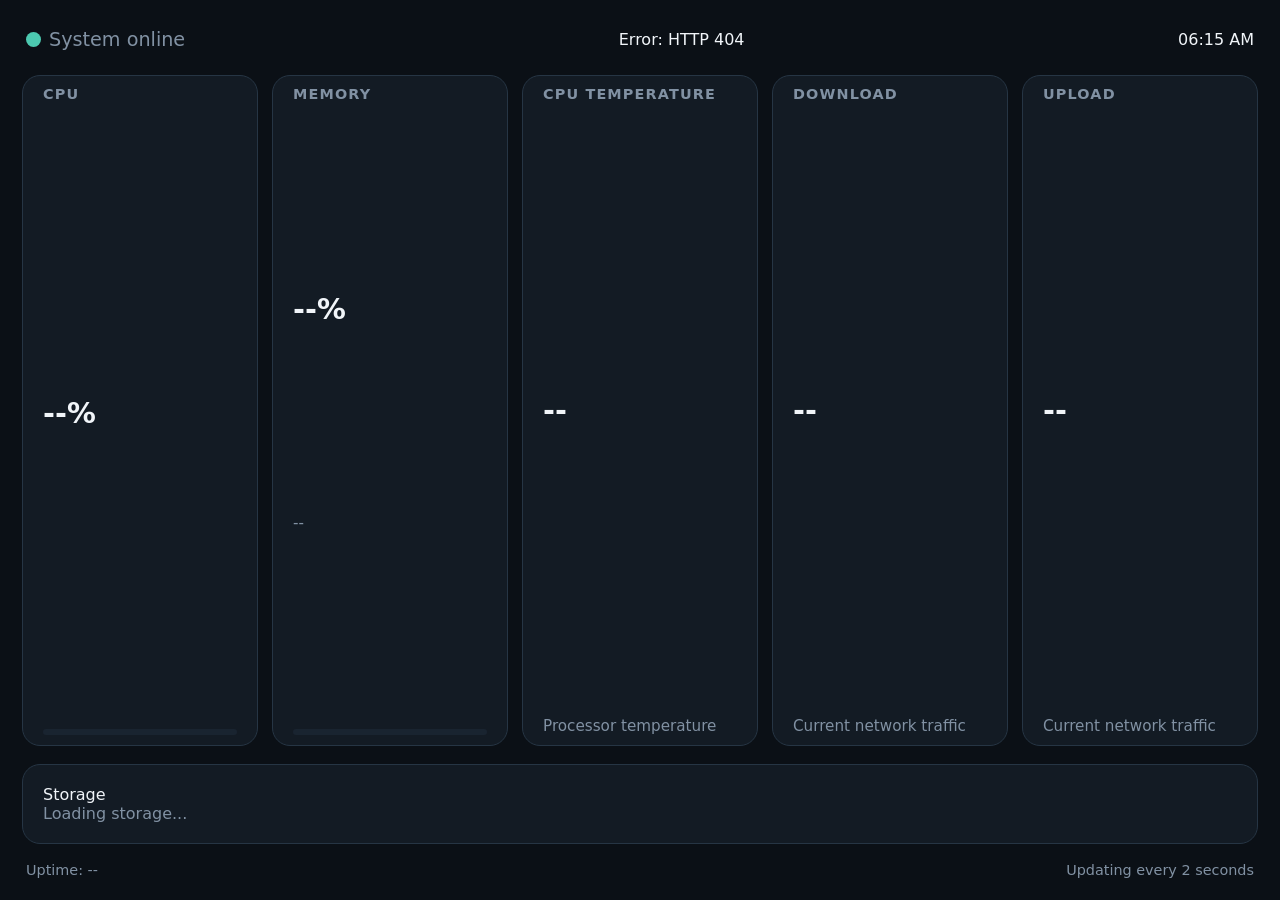
==== Pc/index.html @ 1bb3f6c4 "Initial commit" ====
<!DOCTYPE html>
<html lang="en">
<head>
    <meta charset="UTF-8">
    <meta name="viewport" content="width=device-width, initial-scale=1.0">

    <title>CachyOS System</title>

    <link rel="stylesheet" href="style.css">
</head>

<body>

    <main class="dashboard">

        <header class="header">
            <div>
                <div class="status">
                    <span class="status-dot"></span>
                    System online
                </div>
            </div>
            <section class="commands-section">
                <div class="commands-grid" id="commandsGrid">
                    <div class="commands-loading">
                        Loading commands...
                    </div>
                </div>
            </section>
            <div id="clock"> -- </div>
        </header>

        

        <section class="grid">

            <article class="card">
                <div class="label">
                    CPU
                </div>

                <div class="value" id="cpu">
                    --%
                </div>

                <div class="bar">
                    <div class="bar-fill" id="cpuBar"></div>
                </div>
            </article>

            <article class="card">
                <div class="label">
                    Memory
                </div>

                <div class="value" id="memory">
                    --%
                </div>

                <div class="detail" id="memoryDetail">
                    --
                </div>

                <div class="bar">
                    <div class="bar-fill" id="memoryBar"></div>
                </div>
            </article>

            <article class="card">
                <div class="label">CPU Temperature</div>
                <div class="value" id="temperature">--</div>
                <div class="detail">Processor temperature</div>
            </article>

            <article class="card">
                <div class="label">
                    Download
                </div>

                <div class="value" id="download">
                    --
                </div>

                <div class="detail">
                    Current network traffic
                </div>
            </article>

            <article class="card">
                <div class="label">Upload</div>
                <div class="value" id="upload">--</div>
                <div class="detail">Current network traffic</div>
            </article>

        </section>

        <section class="storage-section">
            <div class="section-heading">
                Storage
            </div>

            <div class="storage-grid" id="storageGrid">
                <div class="storage-loading">
                    Loading storage...
                </div>
            </div>
        </section>

        <footer class="footer">
            <div id="uptime">
                Uptime: --
            </div>

            <div>
                Updating every 2 seconds
            </div>
        </footer>

    </main>

    <script>

        function formatBytes(bytes)
        {
            const units = [
                "B",
                "KB",
                "MB",
                "GB",
                "TB"
            ];

            let value = bytes;
            let unitIndex = 0;

            while (value >= 1024 && unitIndex < units.length - 1)
            {
                value /= 1024;
                unitIndex++;
            }

            return value.toFixed(unitIndex >= 3 ? 1 : 2) + " " + units[unitIndex];
        }

        function formatNetworkSpeed(bytes)
        {
            return formatBytes(bytes) + "/s";
        }

        function formatUptime(seconds)
        {
            const days = Math.floor(seconds / 86400);
            const hours = Math.floor((seconds % 86400) / 3600);
            const minutes = Math.floor((seconds % 3600) / 60);

            const parts = [];

            if (days > 0)
            {
                parts.push(`${days}d`);
            }

            if (hours > 0)
            {
                parts.push(`${hours}h`);
            }

            parts.push(`${minutes}m`);

            return parts.join(" ");
        }

        function updateClock()
        {
            const now = new Date();

            document.getElementById("clock").textContent = now.toLocaleTimeString(
                [],
                {
                    hour: "2-digit",
                    minute: "2-digit"
                }
            );
        }

        async function updateStats()
        {
            try
            {
                const response = await fetch(
                    "/api/stats",
                    {
                        cache: "no-store"
                    }
                );

                if (!response.ok)
                {
                    throw new Error(`HTTP ${response.status}`);
                }

                const data = await response.json();

                document.getElementById("cpu").textContent = `${Math.round(data.cpu)}%`;
                document.getElementById("cpuBar").style.width = `${data.cpu}%`;

                document.getElementById("memory").textContent = `${Math.round(data.memory.percent)}%`;
                document.getElementById("memoryDetail").textContent =
                    `${formatBytes(data.memory.used)} / ${formatBytes(data.memory.total)}`;
                document.getElementById("memoryBar").style.width = `${data.memory.percent}%`;

                document.getElementById("temperature").textContent =
                    data.temperature === null
                        ? "N/A"
                        : `${data.temperature}°C`;

                document.getElementById("download").textContent =
                    formatNetworkSpeed(data.network.download);

                document.getElementById("upload").textContent =
                    formatNetworkSpeed(data.network.upload);

                document.getElementById("uptime").textContent =
                    `Uptime: ${formatUptime(data.uptime)}`;

                updateDisks(data.disks);
            }
            catch (error)
            {
                console.error("Stats error:", error);
            }
        }

        async function loadCommands()
        {
            const container = document.getElementById("commandsGrid");

            if (!container)
            {
                console.error("commandsGrid not found");
                return;
            }

            try
            {
                container.innerHTML = "Contacting server...";

                const response = await fetch(
                    "/api/commands?t=" + Date.now(),
                    {
                        cache: "no-store"
                    }
                );

                if (!response.ok)
                {
                    throw new Error(`HTTP ${response.status}`);
                }

                const commands = await response.json();

                container.innerHTML = "";

                if (!commands.length)
                {
                    container.innerHTML =
                        '<div class="commands-loading">No commands found.</div>';

                    return;
                }

                commands.forEach(command =>
                {
                    const button = document.createElement("button");

                    button.className = "command-button";
                    button.textContent = command.label;

                    button.addEventListener(
                        "click",
                        () =>
                        {
                            runCommand(command.file, button);
                        }
                    );

                    container.appendChild(button);
                });
            }
            catch (error)
            {
                console.error("Commands error:", error);

                container.innerHTML =
                    `<div class="commands-loading">Error: ${error.message}</div>`;
            }
        }

        async function runCommand(command, button)
        {
            const originalText = button.textContent;

            button.textContent = "Starting...";
            button.disabled = true;

            try
            {
                const body = new URLSearchParams();
                body.set("command", command);

                const response = await fetch(
                    "/api/run",
                    {
                        method: "POST",
                        headers:
                        {
                            "Content-Type": "application/x-www-form-urlencoded"
                        },
                        body: body.toString()
                    }
                );

                const result = await response.json();

                if (!result.success)
                {
                    throw new Error(result.message);
                }

                button.textContent = "Started ✓";
            }
            catch (error)
            {
                console.error("Command error:", error);

                button.textContent = "Failed";
            }

            setTimeout(
                () =>
                {
                    button.textContent = originalText;
                    button.disabled = false;
                },
                1500
            );
        }

        function updateDisks(disks)
        {
            const container = document.getElementById("storageGrid");

            container.innerHTML = "";

            if (!disks || disks.length === 0)
            {
                container.innerHTML =
                    '<div class="storage-loading">No disks found.</div>';

                return;
            }

            disks.forEach(disk =>
            {
                const card = document.createElement("div");
                card.className = "storage-card";

                const header = document.createElement("div");
                header.className = "storage-header";

                const name = document.createElement("div");
                name.className = "storage-name";
                name.textContent = disk.device;

                const percent = document.createElement("div");
                percent.className = "storage-percent";
                percent.textContent = disk.mounted
                    ? `${Math.round(disk.percent)}%`
                    : "Not mounted";

                header.appendChild(name);
                header.appendChild(percent);

                const mount = document.createElement("div");
                mount.className = "storage-mount";
                mount.textContent = disk.mounted
                    ? `${disk.mountpoint} • ${disk.filesystem}`
                    : (disk.filesystem || "Unknown filesystem");

                const bar = document.createElement("div");
                bar.className = "bar";

                const barFill = document.createElement("div");
                barFill.className = "bar-fill";
                barFill.style.width = disk.mounted
                    ? `${disk.percent}%`
                    : "0%";

                bar.appendChild(barFill);

                const detail = document.createElement("div");
                detail.className = "storage-detail";

                const used = document.createElement("span");
                used.textContent = disk.mounted
                    ? `${formatBytes(disk.used)} used`
                    : "Not mounted";

                const total = document.createElement("span");
                total.textContent = `${formatBytes(disk.total)} total`;

                detail.appendChild(used);
                detail.appendChild(total);

                card.appendChild(header);
                card.appendChild(mount);
                card.appendChild(bar);
                card.appendChild(detail);

                container.appendChild(card);
            });
        }

        updateClock();
        updateStats();
        loadCommands();

        setInterval(updateClock, 1000);
        setInterval(updateStats, 2000);

    </script>

</body>
</html>
---- Pc/style.css ----
:root
        {
            --background: #0b1016;
            --surface: #131b24;
            --surface-light: #192430;
            --border: #263544;
            --text: #f1f5f9;
            --muted: #8191a3;
            --accent: #4cc9b0;
        }

        *
        {
            box-sizing: border-box;
        }

        html,
        body
        {
            margin: 0;
            width: 100%;
            min-height: 100%;
        }

        body
        {
            background: var(--background);
            color: var(--text);

            font-family:
                Inter,
                system-ui,
                -apple-system,
                BlinkMacSystemFont,
                "Segoe UI",
                sans-serif;
        }

        .dashboard
        {
            min-height: 100dvh;
            display: flex;
            flex-direction: column;
            padding: 22px;
            gap: 18px;
        }

        .header
        {
            display: flex;
            align-items: center;
            justify-content: space-between;
            padding: 6px 4px;
        }

        .title
        {
            font-size: clamp(1.4rem, 4vw, 2.2rem);
            font-weight: 700;
        }

        .status
        {
            display: flex;
            align-items: center;
            gap: 8px;
            color: var(--muted);
            font-size: 1.2rem;
        }

        .clock{
            font-size: 1.2rem;
        }

        .status-dot
        {
            width: 15px;
            height: 15px;
            border-radius: 50%;
            background: var(--accent);
        }

        .commands-loading{
            display: flex;
            flex-direction: row;
            justify-content: flex-start;
            align-items: center;
            gap: 10px;
        }

        .command-button{
            padding: 10px 15px;
            border-radius: 5px;
            margin-right: 10px;
        }

        .grid
        {
            flex: 1;

            display: grid;

            grid-template-columns:
                repeat(5, minmax(0, 1fr));

            gap: 14px;
        }

        .card
        {
            min-height: 100px;
            display: flex;
            flex-direction: column;
            justify-content: space-between;
            padding: 10px 20px;
            background: var(--surface);
            border: 1px solid var(--border);
            border-radius: 18px;
        }

        .label
        {
            color: var(--muted);
            font-size: 0.9rem;
            font-weight: 600;
            letter-spacing: 0.08em;
            text-transform: uppercase;
        }

        .value
        {
            margin-top: 12px;
            font-size: clamp(1.2rem, 8vw, 1.8rem);
            font-weight: 700;
            line-height: 1;
        }

        .detail
        {
            margin-top: 10px;
            color: var(--muted);
            font-size: 0.95rem;
        }

        .bar
        {
            height: 6px;
            margin-top: 16px;
            overflow: hidden;
            background: var(--surface-light);
            border-radius: 100px;
        }

        .bar-fill
        {
            width: 0%;
            height: 100%;
            background: var(--accent);
            border-radius: inherit;
            transition: width 0.4s ease;
        }

        .footer
        {
            display: flex;
            align-items: center;
            justify-content: space-between;
            color: var(--muted);
            padding: 0 4px;
            font-size: 0.9rem;
        }

        @media (max-width: 650px)
        {
            .dashboard
            {
                padding: 14px;
            }

            .card
            {
                min-height: 115px;

                padding: 16px;
            }
        }

        .storage-section
        {
            padding: 20px;

            background: var(--surface);

            border: 1px solid var(--border);
            border-radius: 18px;
        }

        .storage-grid
        {
            display: grid;

            grid-template-columns:
                repeat(
                    auto-fit,
                    minmax(220px, 1fr)
                );

            gap: 14px;
        }

        .storage-card
        {
            padding: 18px;

            background: var(--surface-light);

            border: 1px solid var(--border);
            border-radius: 14px;
        }

        .storage-header
        {
            display: flex;
            justify-content: flex-start;
            align-items: center;
            gap: 12px;
        }

        .storage-name
        {
            min-width: 0;
            font-size: 1rem;
            font-weight: 700;
            overflow: hidden;
            text-overflow: ellipsis;
            white-space: nowrap;
        }

        .storage-percent
        {
            flex-shrink: 0;
            font-size: 1.25rem;
            font-weight: 700;
        }

        .storage-mount
        {
            margin-top: 6px;
            color: var(--muted);
            font-size: 0.8rem;
            overflow: hidden;
            text-overflow: ellipsis;
            white-space: nowrap;
        }

        .storage-detail
        {
            display: flex;
            justify-content: space-between;
            gap: 10px;
            margin-top: 12px;
            color: var(--muted);
            font-size: 0.85rem;
        }

        .storage-loading
        {
            color: var(--muted);
        }
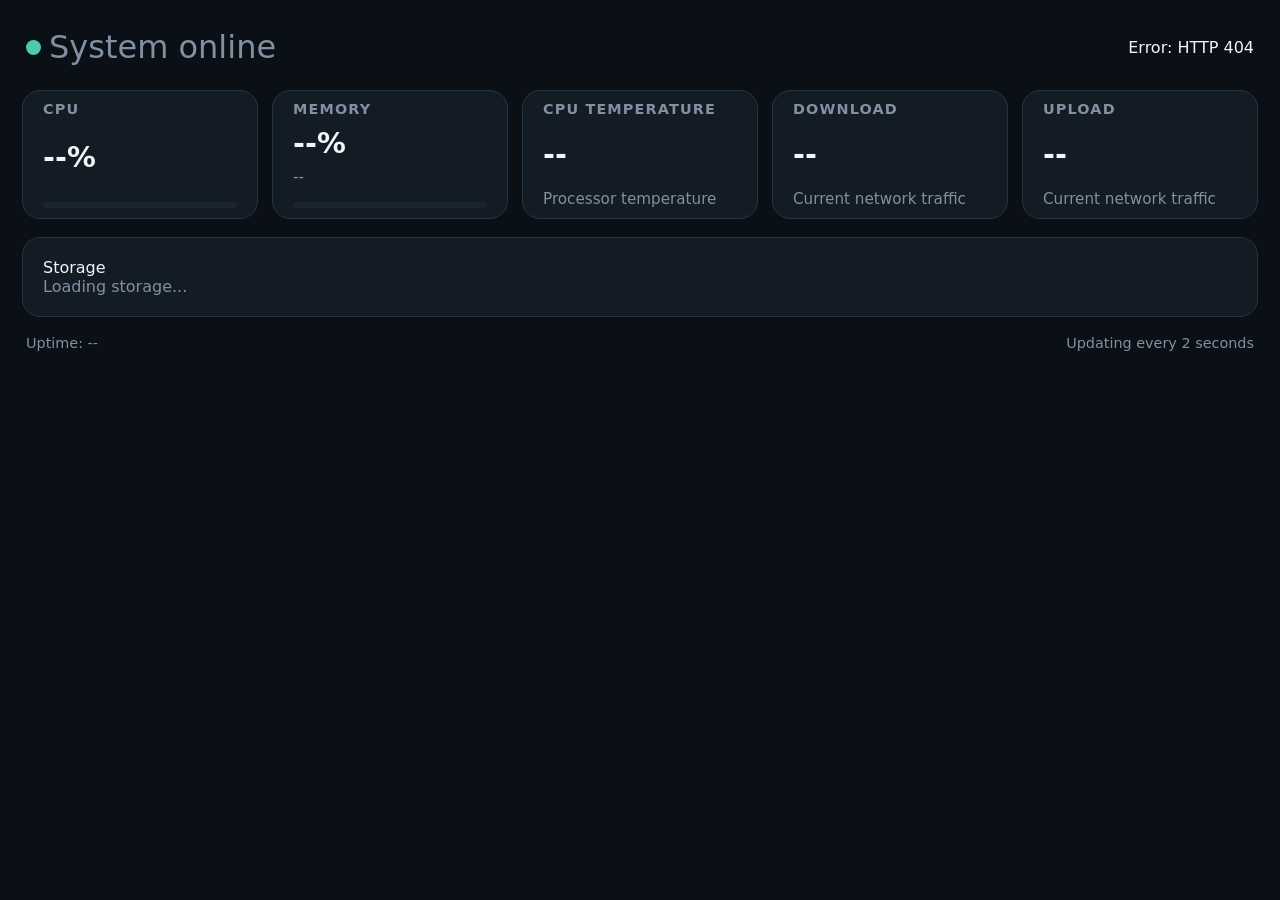
==== commit a974e6da: "Add secure device pairing and authentication" ====
--- a/Pc/index.html
+++ b/Pc/index.html
@@ -12,14 +12,15 @@
 <body>
 
     <main class="dashboard">
-
         <header class="header">
             <div>
                 <div class="status">
                     <span class="status-dot"></span>
                     System online
                 </div>
+                
             </div>
+            
             <section class="commands-section">
                 <div class="commands-grid" id="commandsGrid">
                     <div class="commands-loading">
@@ -27,7 +28,10 @@
                     </div>
                 </div>
             </section>
-            <div id="clock"> -- </div>
+
+            <a id="pairDevicesButton" class="button"" href="/pair" style="display: none;">
+                Pair Devices
+            </a>
         </header>
 
         
@@ -119,6 +123,26 @@
     </main>
 
     <script>
+
+        function setupLocalControls()
+        {
+            const localHosts = [
+                "127.0.0.1",
+                "localhost",
+                "[::1]"
+            ];
+
+            const isLocal = localHosts.includes(window.location.hostname);
+
+            const pairButton = document.getElementById("pairDevicesButton");
+
+            if (isLocal && pairButton)
+            {
+                pairButton.style.display = "";
+            }
+        }
+
+        setupLocalControls();
 
         function formatBytes(bytes)
         {
@@ -168,19 +192,6 @@
             parts.push(`${minutes}m`);
 
             return parts.join(" ");
-        }
-
-        function updateClock()
-        {
-            const now = new Date();
-
-            document.getElementById("clock").textContent = now.toLocaleTimeString(
-                [],
-                {
-                    hour: "2-digit",
-                    minute: "2-digit"
-                }
-            );
         }
 
         async function updateStats()
@@ -421,11 +432,8 @@
             });
         }
 
-        updateClock();
         updateStats();
         loadCommands();
-
-        setInterval(updateClock, 1000);
         setInterval(updateStats, 2000);
 
     </script>
--- a/Pc/style.css
+++ b/Pc/style.css
@@ -65,11 +65,11 @@
             align-items: center;
             gap: 8px;
             color: var(--muted);
-            font-size: 1.2rem;
+            font-size: 2rem;
         }
 
         .clock{
-            font-size: 1.2rem;
+            font-size: 2rem;
         }
 
         .status-dot
@@ -94,21 +94,68 @@
             margin-right: 10px;
         }
 
+        .button
+        {
+            font: inherit;
+            min-height: 42px;
+            padding: 10px 18px;
+
+            background: var(--surface-light);
+            color: var(--text);
+
+            border: 1px solid var(--border);
+            border-radius: 9px;
+            text-decoration: none;
+
+            cursor: pointer;
+
+            transition:
+                border-color 0.15s ease,
+                background 0.15s ease;
+        }
+
+        .button:hover
+        {
+            border-color: var(--accent);
+        }
+
+        .button.primary
+        {
+            background: var(--accent);
+            border-color: var(--accent);
+
+            color: #0b1020;
+            font-weight: 650;
+        }
+
+        .button.primary:hover
+        {
+            background: var(--accent-hover);
+        }
+
+        .button.danger
+        {
+            color: var(--danger);
+        }
+
+        .button:disabled
+        {
+            opacity: 0.5;
+            cursor: default;
+        }
+
         .grid
         {
-            flex: 1;
-
+            /* flex: 1; */
             display: grid;
-
-            grid-template-columns:
-                repeat(5, minmax(0, 1fr));
-
+            grid-template-columns: repeat(5, minmax(0, 1fr));
             gap: 14px;
         }
 
         .card
         {
             min-height: 100px;
+            max-height: 150px;
             display: flex;
             flex-direction: column;
             justify-content: space-between;
@@ -172,6 +219,12 @@
 
         @media (max-width: 650px)
         {
+
+            .device .button
+            {
+                width: 100%;
+            }
+
             .dashboard
             {
                 padding: 14px;
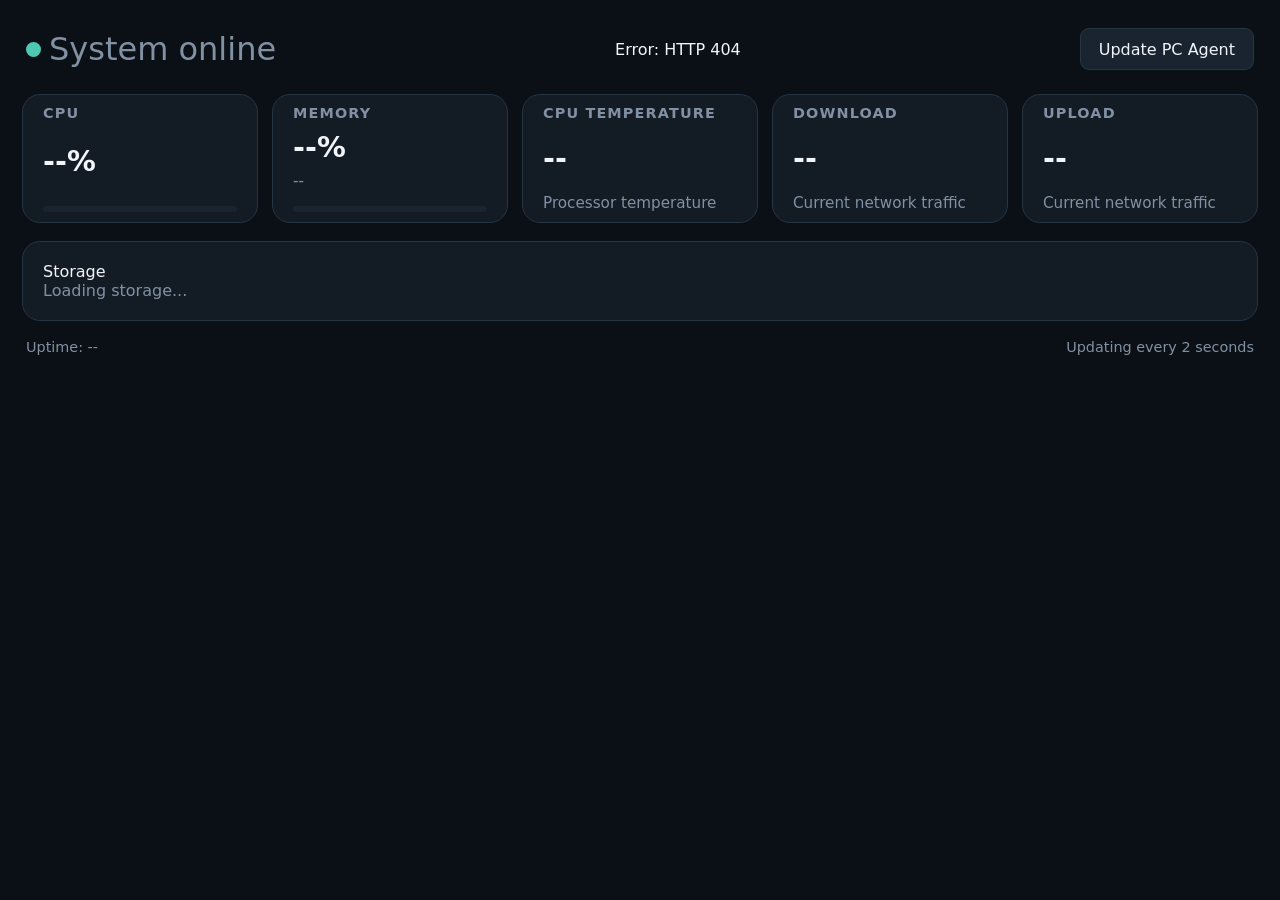
==== commit c1908a6c: "Add PC update button to dashboard" ====
--- a/Pc/index.html
+++ b/Pc/index.html
@@ -4,7 +4,7 @@
     <meta charset="UTF-8">
     <meta name="viewport" content="width=device-width, initial-scale=1.0">
 
-    <title>CachyOS System</title>
+    <title>TabletControl</title>
 
     <link rel="stylesheet" href="style.css">
 </head>
@@ -18,9 +18,8 @@
                     <span class="status-dot"></span>
                     System online
                 </div>
-                
             </div>
-            
+
             <section class="commands-section">
                 <div class="commands-grid" id="commandsGrid">
                     <div class="commands-loading">
@@ -29,12 +28,16 @@
                 </div>
             </section>
 
-            <a id="pairDevicesButton" class="button"" href="/pair" style="display: none;">
-                Pair Devices
-            </a>
+            <div style="display: flex; align-items: center; gap: 10px;">
+                <button id="updateButton" class="button" type="button">
+                    Update PC Agent
+                </button>
+
+                <a id="pairDevicesButton" class="button" href="/pair" style="display: none;">
+                    Pair Devices
+                </a>
+            </div>
         </header>
-
-        
 
         <section class="grid">
 
@@ -133,7 +136,6 @@
             ];
 
             const isLocal = localHosts.includes(window.location.hostname);
-
             const pairButton = document.getElementById("pairDevicesButton");
 
             if (isLocal && pairButton)
@@ -192,6 +194,11 @@
             parts.push(`${minutes}m`);
 
             return parts.join(" ");
+        }
+
+        function sleep(milliseconds)
+        {
+            return new Promise(resolve => setTimeout(resolve, milliseconds));
         }
 
         async function updateStats()
@@ -343,7 +350,6 @@
             catch (error)
             {
                 console.error("Command error:", error);
-
                 button.textContent = "Failed";
             }
 
@@ -357,6 +363,91 @@
             );
         }
 
+        async function runUpdate()
+        {
+            const button = document.getElementById("updateButton");
+
+            if (!button)
+            {
+                return;
+            }
+
+            if (!window.confirm(
+                "Update the TabletControl PC Agent from GitHub? The dashboard will restart briefly."
+            ))
+            {
+                return;
+            }
+
+            const originalText = button.textContent;
+            button.disabled = true;
+            button.textContent = "Starting update...";
+
+            try
+            {
+                const response = await fetch(
+                    "/api/update",
+                    {
+                        method: "POST",
+                        cache: "no-store"
+                    }
+                );
+
+                const result = await response.json();
+
+                if (!response.ok || !result.success)
+                {
+                    throw new Error(result.message || `HTTP ${response.status}`);
+                }
+
+                button.textContent = "Updating...";
+
+                await sleep(3000);
+
+                for (let attempt = 0; attempt < 30; attempt++)
+                {
+                    try
+                    {
+                        const status = await fetch(
+                            "/api/stats?t=" + Date.now(),
+                            {
+                                cache: "no-store"
+                            }
+                        );
+
+                        if (status.ok)
+                        {
+                            window.location.reload();
+                            return;
+                        }
+                    }
+                    catch (error)
+                    {
+                        // The service is expected to be unavailable briefly.
+                    }
+
+                    await sleep(2000);
+                }
+
+                button.textContent = "Check PC";
+                button.disabled = false;
+            }
+            catch (error)
+            {
+                console.error("Update error:", error);
+                button.textContent = "Update failed";
+
+                setTimeout(
+                    () =>
+                    {
+                        button.textContent = originalText;
+                        button.disabled = false;
+                    },
+                    2500
+                );
+            }
+        }
+
         function updateDisks(disks)
         {
             const container = document.getElementById("storageGrid");
@@ -432,6 +523,8 @@
             });
         }
 
+        document.getElementById("updateButton")?.addEventListener("click", runUpdate);
+
         updateStats();
         loadCommands();
         setInterval(updateStats, 2000);
@@ -439,4 +532,4 @@
     </script>
 
 </body>
-</html>+</html>
--- a/Pc/style.css
+++ b/Pc/style.css
@@ -99,19 +99,13 @@
             font: inherit;
             min-height: 42px;
             padding: 10px 18px;
-
             background: var(--surface-light);
             color: var(--text);
-
             border: 1px solid var(--border);
             border-radius: 9px;
             text-decoration: none;
-
             cursor: pointer;
-
-            transition:
-                border-color 0.15s ease,
-                background 0.15s ease;
+            transition: border-color 0.15s ease, background 0.15s ease;
         }
 
         .button:hover
@@ -123,7 +117,6 @@
         {
             background: var(--accent);
             border-color: var(--accent);
-
             color: #0b1020;
             font-weight: 650;
         }
@@ -241,9 +234,7 @@
         .storage-section
         {
             padding: 20px;
-
             background: var(--surface);
-
             border: 1px solid var(--border);
             border-radius: 18px;
         }
@@ -251,22 +242,18 @@
         .storage-grid
         {
             display: grid;
-
             grid-template-columns:
                 repeat(
                     auto-fit,
                     minmax(220px, 1fr)
                 );
-
             gap: 14px;
         }
 
         .storage-card
         {
             padding: 18px;
-
             background: var(--surface-light);
-
             border: 1px solid var(--border);
             border-radius: 14px;
         }
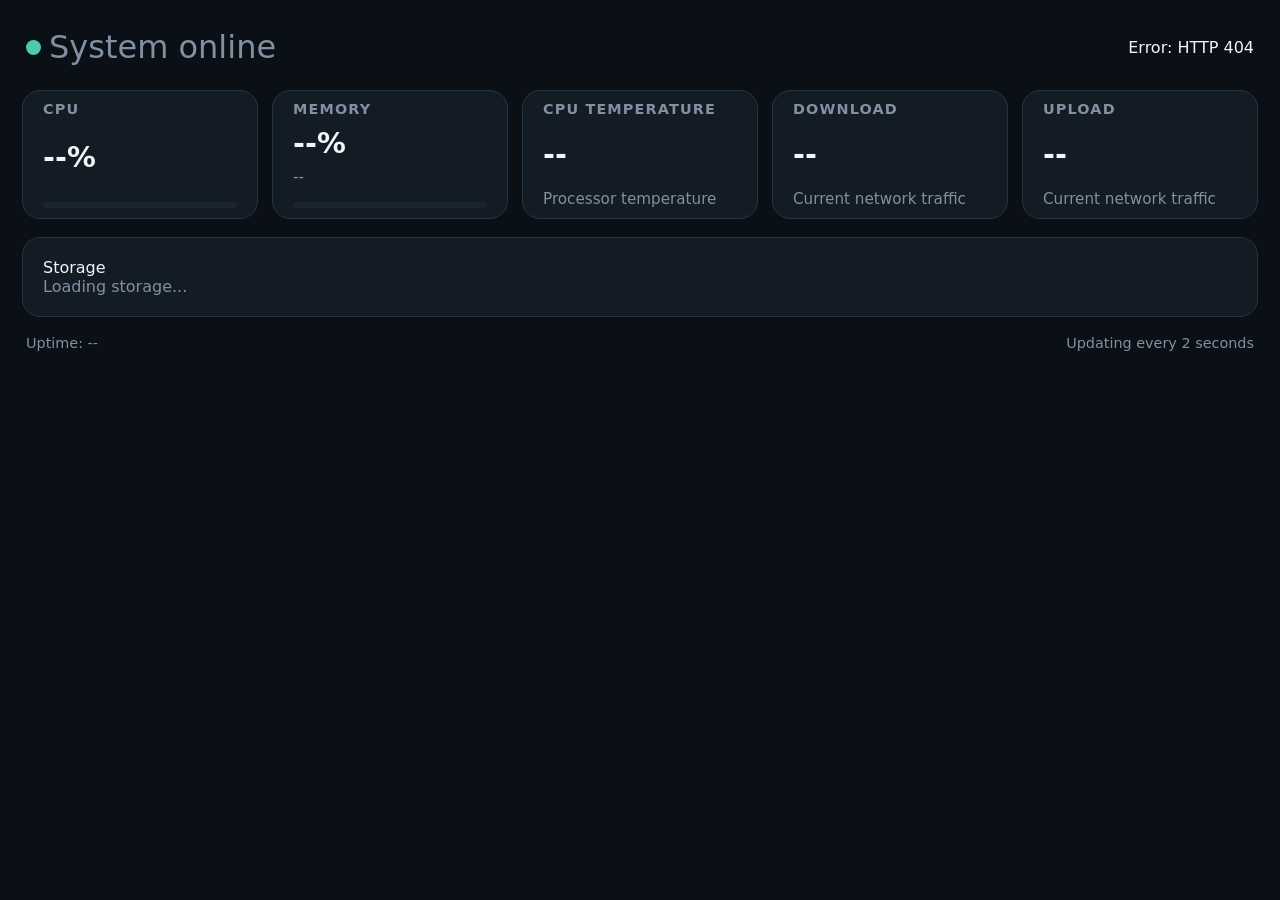
==== commit 2b3e9b8b: "Remove dashboard update button" ====
--- a/Pc/index.html
+++ b/Pc/index.html
@@ -28,15 +28,9 @@
                 </div>
             </section>
 
-            <div style="display: flex; align-items: center; gap: 10px;">
-                <button id="updateButton" class="button" type="button">
-                    Update PC Agent
-                </button>
-
-                <a id="pairDevicesButton" class="button" href="/pair" style="display: none;">
-                    Pair Devices
-                </a>
-            </div>
+            <a id="pairDevicesButton" class="button" href="/pair" style="display: none;">
+                Pair Devices
+            </a>
         </header>
 
         <section class="grid">
@@ -194,11 +188,6 @@
             parts.push(`${minutes}m`);
 
             return parts.join(" ");
-        }
-
-        function sleep(milliseconds)
-        {
-            return new Promise(resolve => setTimeout(resolve, milliseconds));
         }
 
         async function updateStats()
@@ -363,91 +352,6 @@
             );
         }
 
-        async function runUpdate()
-        {
-            const button = document.getElementById("updateButton");
-
-            if (!button)
-            {
-                return;
-            }
-
-            if (!window.confirm(
-                "Update the TabletControl PC Agent from GitHub? The dashboard will restart briefly."
-            ))
-            {
-                return;
-            }
-
-            const originalText = button.textContent;
-            button.disabled = true;
-            button.textContent = "Starting update...";
-
-            try
-            {
-                const response = await fetch(
-                    "/api/update",
-                    {
-                        method: "POST",
-                        cache: "no-store"
-                    }
-                );
-
-                const result = await response.json();
-
-                if (!response.ok || !result.success)
-                {
-                    throw new Error(result.message || `HTTP ${response.status}`);
-                }
-
-                button.textContent = "Updating...";
-
-                await sleep(3000);
-
-                for (let attempt = 0; attempt < 30; attempt++)
-                {
-                    try
-                    {
-                        const status = await fetch(
-                            "/api/stats?t=" + Date.now(),
-                            {
-                                cache: "no-store"
-                            }
-                        );
-
-                        if (status.ok)
-                        {
-                            window.location.reload();
-                            return;
-                        }
-                    }
-                    catch (error)
-                    {
-                        // The service is expected to be unavailable briefly.
-                    }
-
-                    await sleep(2000);
-                }
-
-                button.textContent = "Check PC";
-                button.disabled = false;
-            }
-            catch (error)
-            {
-                console.error("Update error:", error);
-                button.textContent = "Update failed";
-
-                setTimeout(
-                    () =>
-                    {
-                        button.textContent = originalText;
-                        button.disabled = false;
-                    },
-                    2500
-                );
-            }
-        }
-
         function updateDisks(disks)
         {
             const container = document.getElementById("storageGrid");
@@ -523,8 +427,6 @@
             });
         }
 
-        document.getElementById("updateButton")?.addEventListener("click", runUpdate);
-
         updateStats();
         loadCommands();
         setInterval(updateStats, 2000);
